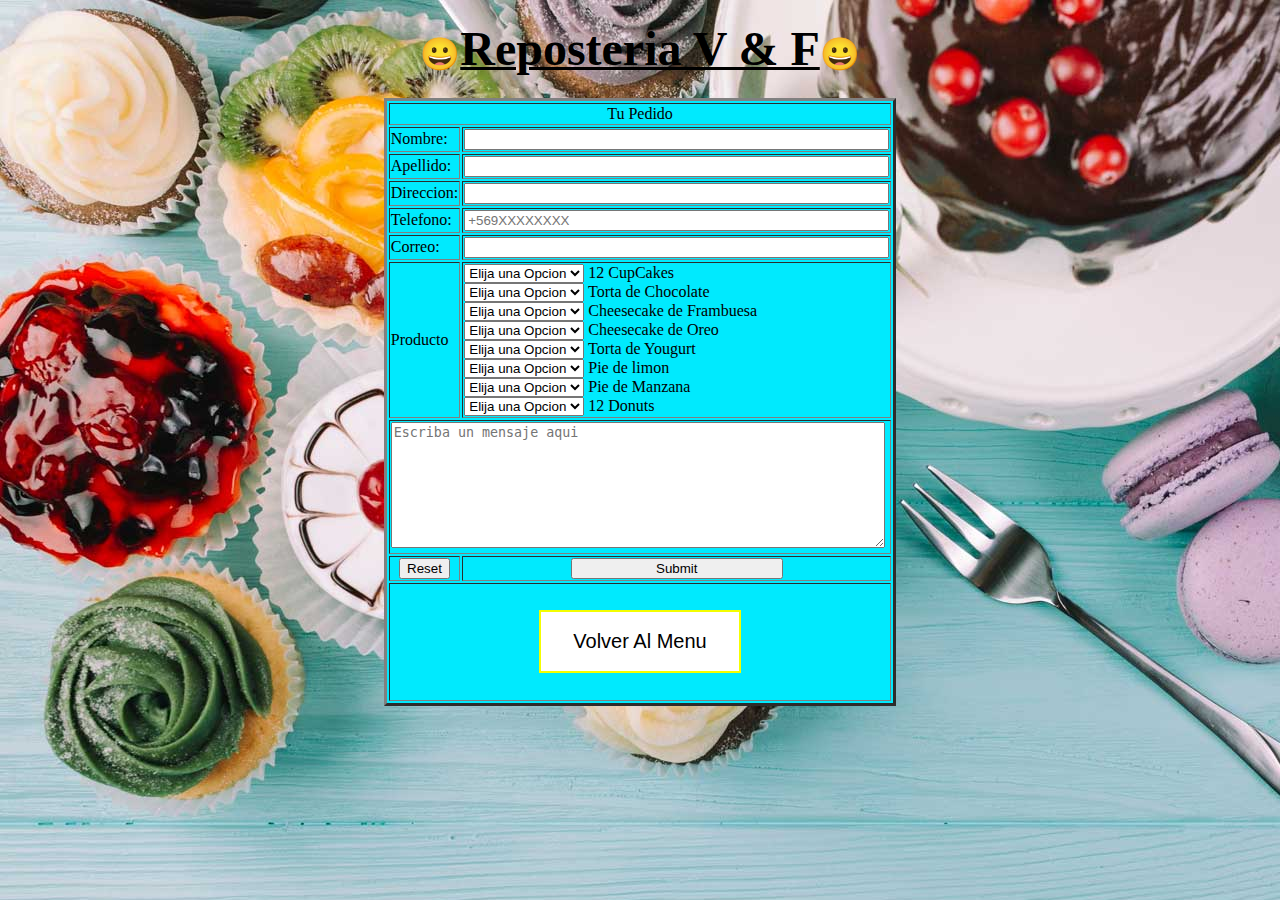
==== Pedido.html @ 2aaa5f5b "Add files via upload" ====
<!DOCTYPE html>
<html>
<head>
	<!--Fabian Albornoz 4°D-->
	<title> &#128512 Reposteria V & F &#128512</title>
	<meta charset="utf-8">
	<META HTTP-EQUIV="REFRESH" CONTENT="60;URL=#">
	<link rel="stylesheet" type="text/css" href="style.css"></li>
</head>
<body background="Postres.jpg">
<header><h1 align="center" id="Titulo">&#128512<u><font color="black" size="15">Reposteria V & F</font></u>&#128512</h1></header>
<table align="Center" bgcolor="#00EAFE
" border="3" style="width: 25%"><form action="https://formspree.io/xzbkbvqe" method="Post" target="_blank">
	<tr><td colspan="2" align="center">Tu Pedido</td></tr>
	<tr>
		<td>Nombre:</td>
		<td><input type="text" name="Nombre" size="50"></td>
	</tr>
	<tr>
		<td>Apellido:</td>
		<td><input type="text" name="Apellido" size="50"></td>
	</tr>
	<tr>
		<td>Direccion:</td>
		<td><input type="text" name="Direccion" size="50"></td>
	</tr>
	<tr>
		<td>Telefono:</td>
		<td><input type="text" name="Telefono" size="50" placeholder="+569XXXXXXXX"></td>
	</tr>
	<tr>
		<td>Correo:</td>
		<td><input type="mail" name="_replyto" size="50"></td>
	</tr>	
	<td>Producto</td>
		<td> 
  <select name="CupCake">
  	<option selected value="0 CupCake">Elija una Opcion</option>
  	<option value="X1 CupCake">X1 $9.000</option>
  	<option value="X2 CupCake">X2 $17.000</option>
  	<option value="X3 CupCake">X3 $25.000</option>
  </select>
  <label for="CupCake">12 CupCakes</label><br>

  <select name="TortaC">
  	<option selected value="0 TortaChocolate">Elija una Opcion</option>
  	<option value="X1 TortaChocolate">X1 $18.000</option>
  	<option value="X2 TortaChocolate">X2 $35.000</option>
  	<option value="X3 TortaChocolate">X3 $52.000</option>
  </select>
  <label for="TortaC">Torta de Chocolate</label><br>

  <select name="CheesFrambuesa">
  	<option selected value="0 Cheesecake Frambuesa">Elija una Opcion</option>
  	<option value="X1 Cheesecake Frambuesa">X1 $10.000</option>
  	<option value="X2 Cheesecake Frambuesa">X2 $20.000</option>
  	<option value="X3 Cheesecake Frambuesa">X3 $30.000</option>
  </select>
  <label for="Cheesecake de frambuesa">Cheesecake de Frambuesa</label><br>

  <select name="CheesOreo">
  	<option selected value="0 Cheesecake Oreo">Elija una Opcion</option>
  	<option value="X1 Cheesecake Oreo">X1 $12.000 </option>
  	<option value="X2 Cheesecake Oreo">X2 $23.000 </option>
  	<option value="X3 Cheesecake Oreo">X3 $33.000 </option>
  </select>
  <label for="CheesecakeO">Cheesecake de Oreo</label><br>

  <select name="TortaYougurt">
  	<option selected value="0 TortaYougurt">Elija una Opcion</option>
  	<option value="X1 TortaYougurt">X1 $7.000</option>
  	<option value="X2 TortaYougurt">X2 $13.000 </option>
  	<option value="X3 TortaYougurt">X3 $18.000 </option>
  </select>
  <label for="TortaY">Torta de Yougurt</label><br>

  <select name="PieLimon">
  	<option selected value="0 PieLimon">Elija una Opcion</option>
  	<option value="X1 PieLimon">X1 $6.000</option>
  	<option value="X2 PieLimon">X2 $11.000</option>
  	<option value="X3 PieLimon">X3 $16.000</option>
  </select>
  <label for="pieL">Pie de limon</label><br>

   <select name="PieManzana">
  	<option selected value="0 PieManzana">Elija una Opcion</option>
  	<option value="X1 PieManzana">X1 $6.000</option>
  	<option value="X2 PieManzana">X2 $11.000</option>
  	<option value="X3 PieManzana">X3 $16.000</option>
  </select>
  <label for="pieM">Pie de Manzana</label><br>
   <select name="Donuts">
  	<option selected value="0 Donuts">Elija una Opcion</option>
  	<option value="X1 Donuts">X1 $9.000</option>
  	<option value="X2 Donuts">X2 $17.000</option>
  	<option value="X3 Donuts">X3 $25.000</option>
  </select>
  <label for="pieM">12 Donuts</label><br>

	</tr>
	<label><td colspan="2"><textarea name="message" style="width: 98%" rows="8" placeholder="Escriba un mensaje aqui"></textarea></td></label>
	<tr>
		<td align="center"><input type="reset" name="Reset"></td>
		<td align="center"><input type="Submit" name="Enviar" style="width: 50%; border: 30%"></td>
		
	</tr>
	<tr><td colspan="4"><h1 align="center"><button class="button button2" onclick="document.location='index.html'">Volver Al Menu</button></td></tr>

</form></table>
</body>
</html>
---- style.css ----
a{
	color: white;

}
#Pag
{color: white; font-size: 25px; text-align: right; font-style: italic;}
#L2
{width: 250px;height: 100px}
.button {
  border: none;
  color: white;
  padding: 18px 32px;
  text-align: center;
  text-decoration: none;
  display: inline-block;
  font-size: 20px;
  margin: 4px 2px;
  transition-duration: 0.4s;
  cursor: pointer;
}

.button1 {
  background-color: white; 
  color: black; 
  border: 2px solid #4CAF50;
}

.button1:hover {
  background-color: #4CAF50;
  color: white;
}
.button2 {
  background-color: white;
  color: black;
  border: 2px solid #F4FE00;
}

.button2:hover {
  background-color: #F4FE00;
  color: black;
}
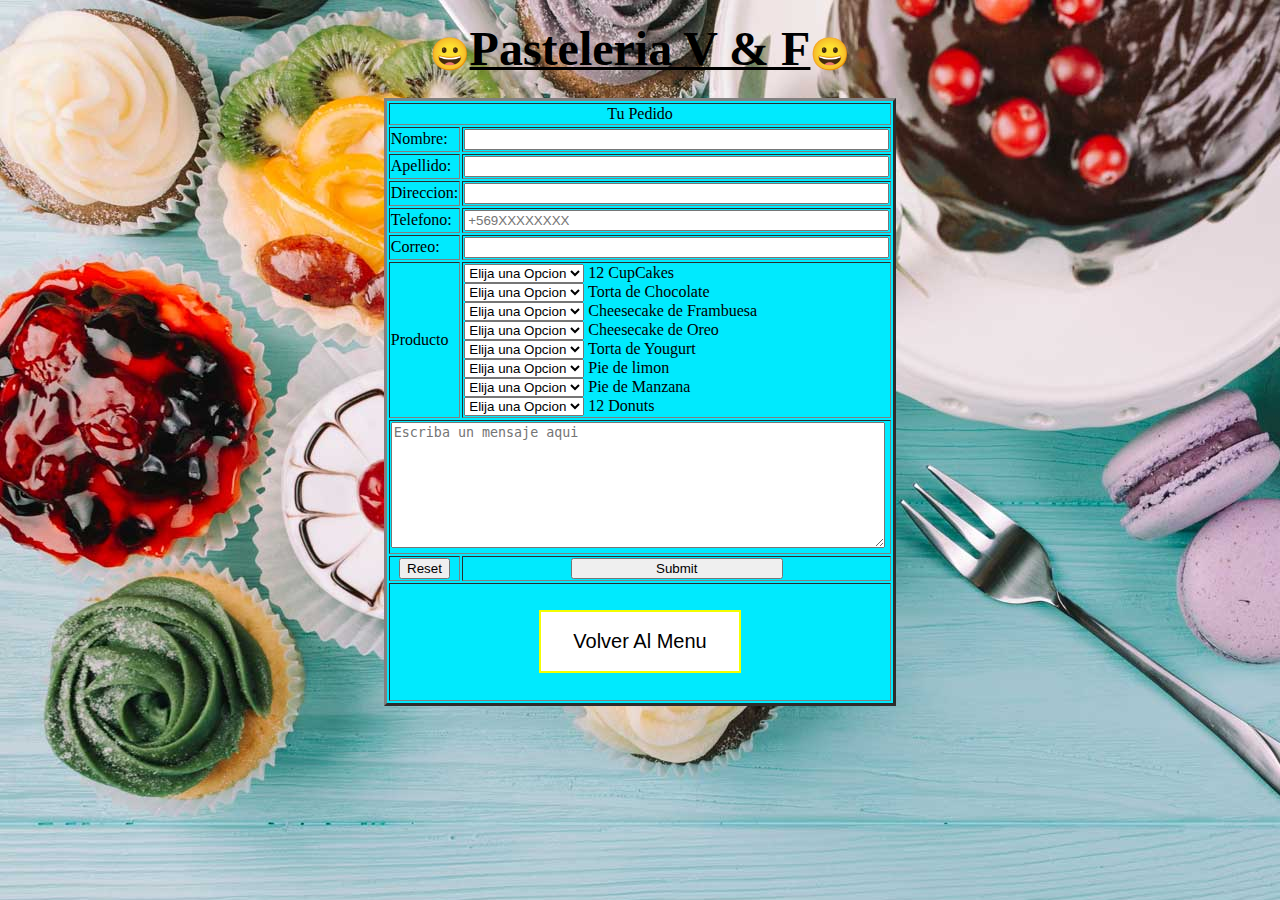
==== commit 9c079242: "Update Pedido.html" ====
--- a/Pedido.html
+++ b/Pedido.html
@@ -2,13 +2,12 @@
 <html>
 <head>
 	<!--Fabian Albornoz 4°D-->
-	<title> &#128512 Reposteria V & F &#128512</title>
+	<title> &#128512 Pasteleria V & F &#128512</title>
 	<meta charset="utf-8">
-	<META HTTP-EQUIV="REFRESH" CONTENT="60;URL=#">
 	<link rel="stylesheet" type="text/css" href="style.css"></li>
 </head>
 <body background="Postres.jpg">
-<header><h1 align="center" id="Titulo">&#128512<u><font color="black" size="15">Reposteria V & F</font></u>&#128512</h1></header>
+<header><h1 align="center" id="Titulo">&#128512<u><font color="black" size="15">Pasteleria V & F</font></u>&#128512</h1></header>
 <table align="Center" bgcolor="#00EAFE
 " border="3" style="width: 25%"><form action="https://formspree.io/xzbkbvqe" method="Post" target="_blank">
 	<tr><td colspan="2" align="center">Tu Pedido</td></tr>
@@ -108,4 +107,4 @@
 
 </form></table>
 </body>
-</html>+</html>
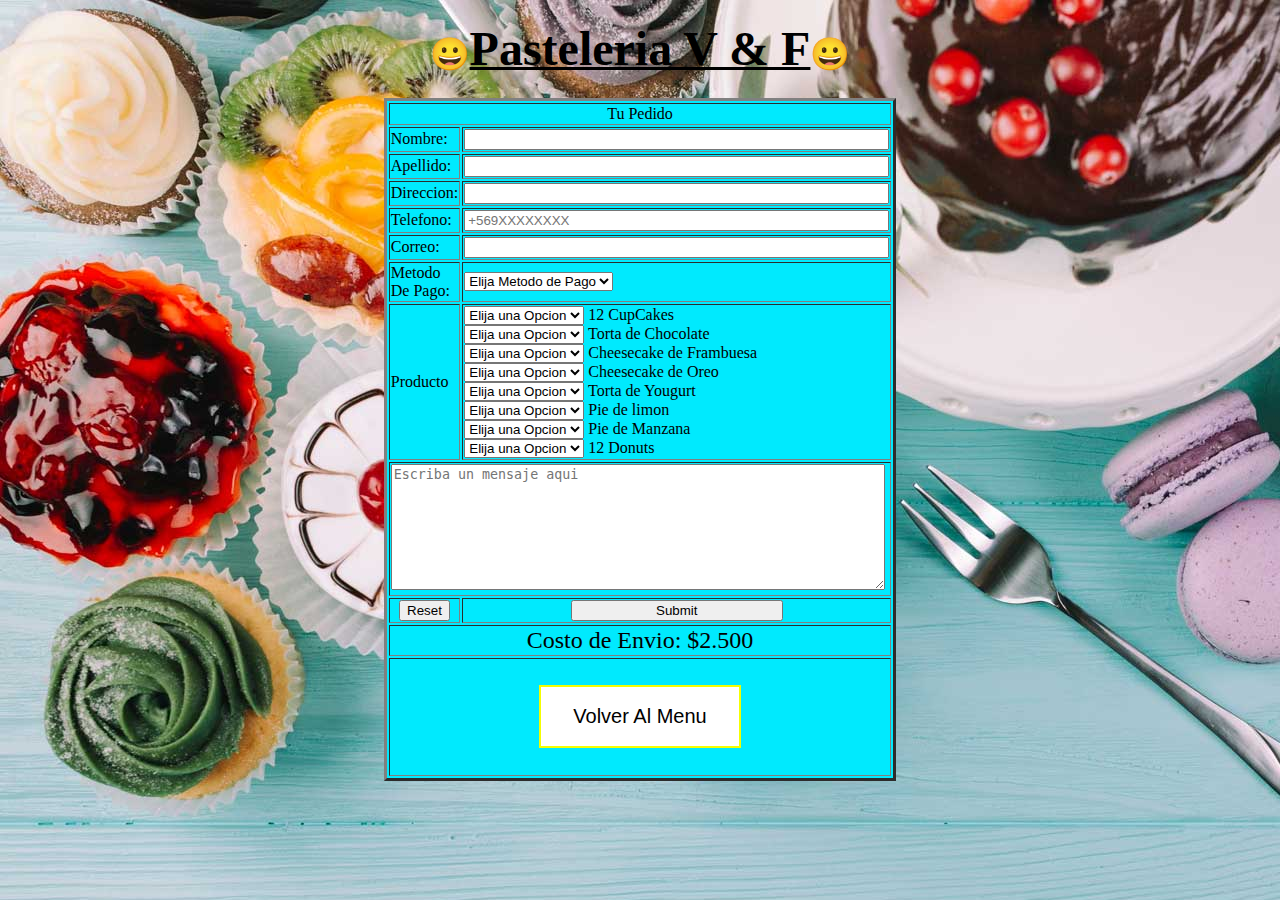
==== commit ed0eca29: "Update Pedido.html" ====
--- a/Pedido.html
+++ b/Pedido.html
@@ -30,7 +30,17 @@
 	<tr>
 		<td>Correo:</td>
 		<td><input type="mail" name="_replyto" size="50"></td>
-	</tr>	
+	</tr>
+	<tr>
+    <td>Metodo De Pago:</td>
+    <td> <select name="Metodo.Pago">
+    <option selected value="Metodo">Elija Metodo de Pago</option>
+    <option value="Efectivo">Efectivo</option>
+    <option value="Tarjeta">Tarjeta</option>
+    <option value="PayPal">PayPal</option>
+    <optgroup label="El pago se realiza al momento de la entrega"></optgroup>
+  </select></td>
+  </tr>
 	<td>Producto</td>
 		<td> 
   <select name="CupCake">
@@ -103,6 +113,7 @@
 		<td align="center"><input type="Submit" name="Enviar" style="width: 50%; border: 30%"></td>
 		
 	</tr>
+	<tr><td colspan="4" align="center"><font size="5">Costo de Envio: $2.500</font></td></tr>
 	<tr><td colspan="4"><h1 align="center"><button class="button button2" onclick="document.location='index.html'">Volver Al Menu</button></td></tr>
 
 </form></table>
